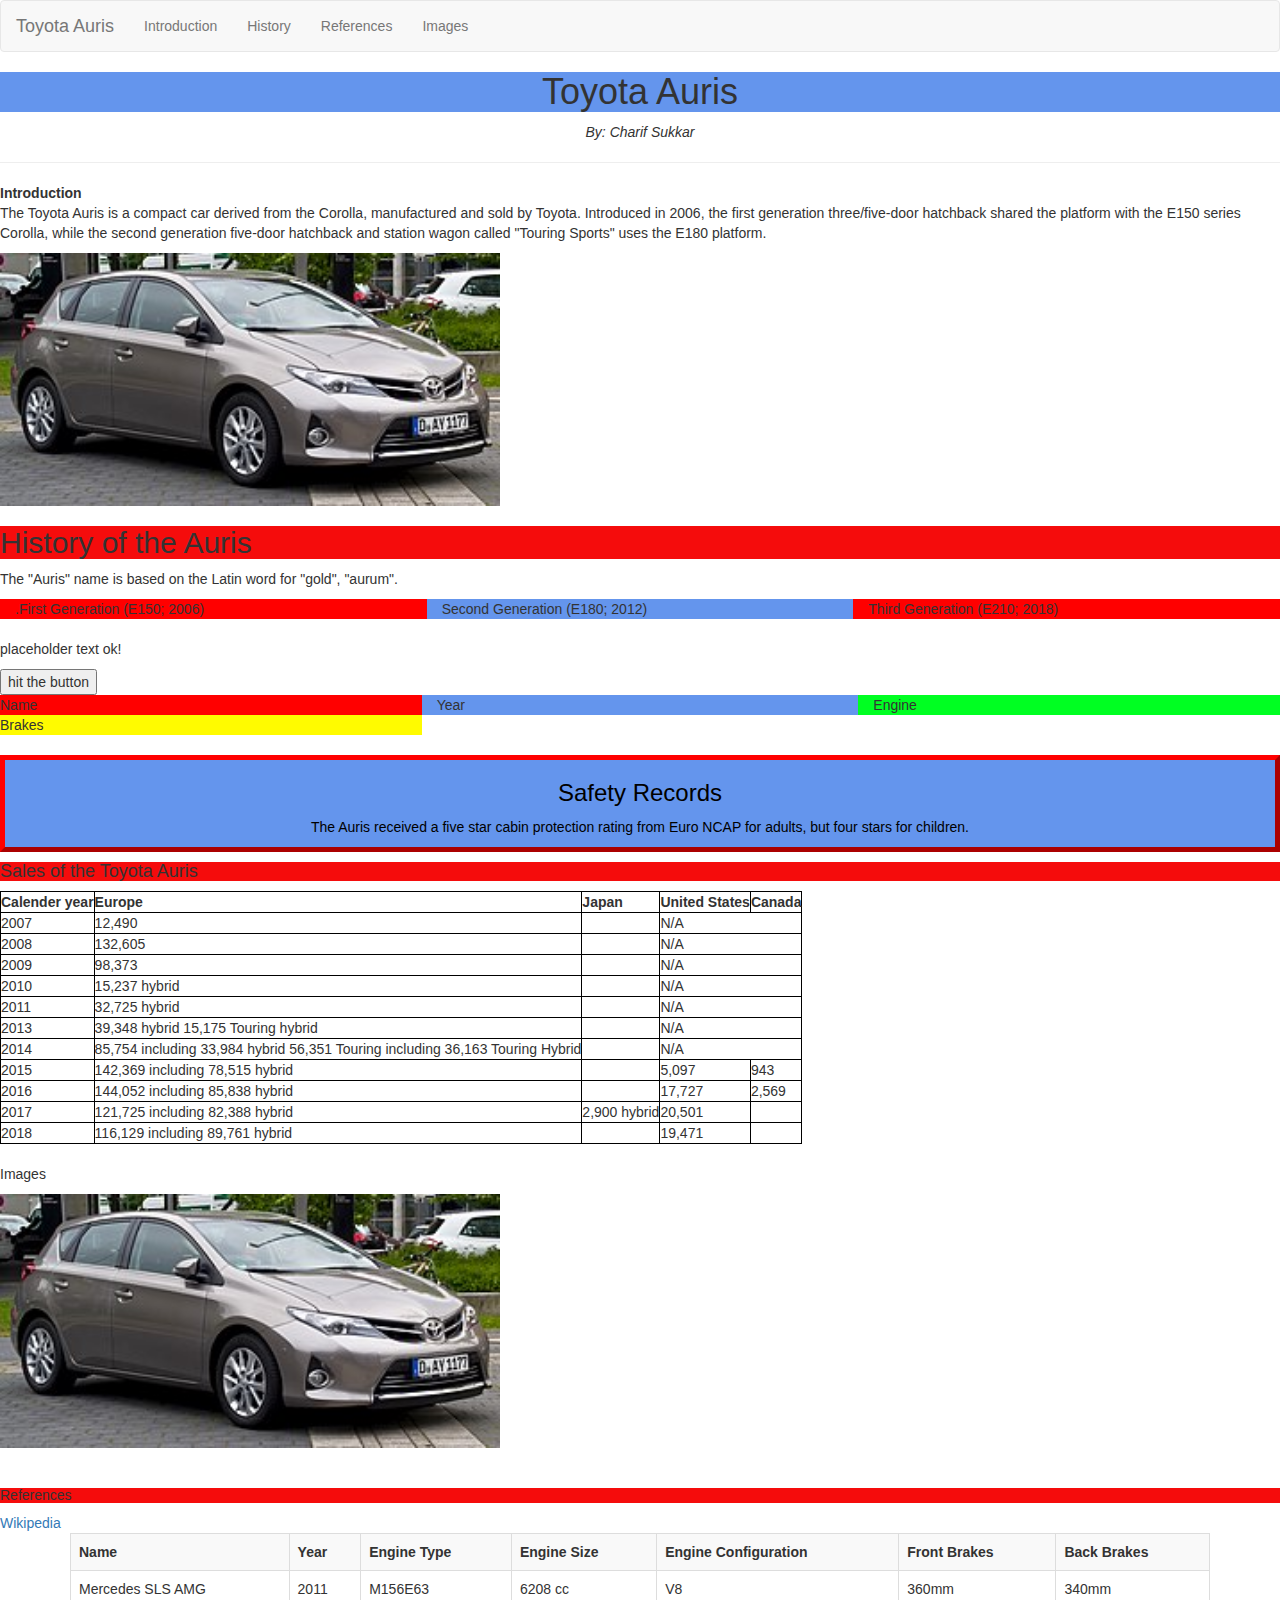
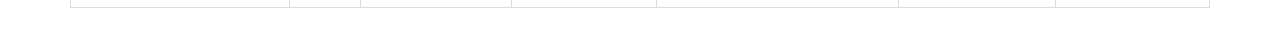
==== index.html @ 5ad087c4 "Final fix to JSON database in Bootstrap Grid" ====
<!DOCTYPE html>
<html lang="en">
	<head>
		<link rel ="stylesheet" href = "ToyotaAuris.css">
		<title>Toyota Auris</title>
		<meta charset = "UTF-8">
		<meta name="viewport" content="width=device-width, initial-scale=1">
		<style>
			table, th, td {
			border: 1px solid black;
			}
			.Jokes {
				border: 5px outset red;
				background-color: cornflowerblue;    
				text-align: center;
				color:black;	
			}
			h1 {
				background-color:cornflowerblue;
			}
		</style>
		<link rel="stylesheet" href="https://maxcdn.bootstrapcdn.com/bootstrap/3.4.1/css/bootstrap.min.css">
		<script src="https://ajax.googleapis.com/ajax/libs/jquery/3.5.1/jquery.min.js"></script>
		<script src="https://maxcdn.bootstrapcdn.com/bootstrap/3.4.1/js/bootstrap.min.js"></script>
		<script type= "text/javascript">
		$.ajax({
			type: "GET",
			url:"Mercedes_SLS.json",
			success:function(response){
			console.log(response)
			// $(".table-responsive").append("year"+response.year+"Size"+response.size+"Name"+response.name+"Configuration"+response.configuration);
			//$(".Bandemic").append(response.type+response.size+response.name+response.configuration+response.year);
			$(".Name").append(response.name);
			$(".Year").append(response.year);
			$(".Type").append(response.engine.type);
			$(".Size").append(response.engine.size);
			$(".Configuration").append(response.engine.configuration);
			$(".Front").append(response.brakes.front);
			$(".Back").append(response.brakes.back);
			}
		})
		// $(document).ready(function(){
		// 	$.getJSON( "Mercedes_SLS.json" , function(data) {
		// 		var mercedes_data = '';
		// 		$.each(data, function(key, value){
		// 			mercedes_data += '<tr>';
		// 			mercedes_data += '<td>' +value.type+'</td>';
		// 			mercedes_data += '<td>' +value.size+'</td>';
		// 			mercedes_data += '<td>'+value.configuration+'</td>';
		// 			mercedes_data += '</tr>';
		// 		});
		// 		$('#mercedes_table').append(mercedes_data);
		// 	});
		// });

		</script>
		<script>
		




var count = 1  ;
setInterval(myTimer, 20000);

function myTimer() {
  const d = new Date();
		count = (count++ )% 4  +1; 		
		$("#Auris_Pic").attr("src", "Toyota_Auris_Gen" + count + ".jpg");
  
		

switch(count) {
  case 1:
  document.getElementById("mouse").innerHTML = "<h1> Generation 1 </h1>";
    break;
  case 2:
   document.getElementById("mouse").innerHTML = "<h1> Generation 2  </h1>";
    break;
  case 3:
    document.getElementById("mouse").innerHTML = "<h1> Generation 3  </h1>";
    break;
  case 4:
  document.getElementById("mouse").innerHTML = "<h1> Generation 4  </h1>";
    break;
  default:
;
}

	
  
}


		
		

</script>
		
		

		<nav class="navbar navbar-default">
			<div class="container-fluid">
			  <div class="navbar-header">
				<a class="navbar-brand" href="#">Toyota Auris</a>
			  </div>
			  <ul class="nav navbar-nav">
				<li><a href="#Introduction">Introduction</a></li>
				<li><a href="#History">History</a></li>
				<li><a href="#References">References</a></li>
				<li><a href="#Auris_Pic">Images</a></li>
			  </ul>
			</div>
		</nav>
		
			
	
	
		<h1 style = "text-align: center;" class = "header"> Toyota Auris </h1>
			<p style = "text-align: center;"><i> By: Charif Sukkar </i></p>
			<hr>
			<b id= "Introduction">Introduction</b>
			<p>The Toyota Auris is a compact car derived from the Corolla, manufactured and sold by Toyota. 
				Introduced in 2006, the first generation three/five-door hatchback shared the platform with the E150 series Corolla, while the second generation five-door hatchback and station wagon called "Touring Sports" uses the E180 platform. </p>
		<img src= "Toyota_Auris.jpg" alt = "Toyota Auris" width = '500'/>
		<h2 id= "History"> History of the Auris</h2>
			<p> The "Auris" name is based on the Latin word for "gold", "aurum".</p>
		<!--	<ol>
				<li> First Generation (E150; 2006) </li>
				<li> Second Generation (E180; 2012)</li> 
				<li> Third Generation  (E210; 2018)</li>		
			</ol>
		-->
		<div class="container-fluid">
			<div class="row">
				<div class="col-sm-4" style="background-color: red;">.First Generation (E150; 2006) </div>
				<div class="col-sm-4" style="background-color: cornflowerblue;">Second Generation (E180; 2012) </div>
				<div class="col-sm-4" style="background-color: red;">Third Generation  (E210; 2018) </div>
			</div>
		</div>
		<br>


	
		<div id = "AYAX">
			<p> placeholder text ok!</p>

		</div>
		
		<button onclick ="changePics()"> hit the button </button>


		<!-- <div class="containerfluid">
			<div class="row">
			  <div class="col-sm-8" style="background-color:lavender;">.col-sm-8
				<div class="row">
				  <div class="col-sm-6" style="background-color:lightcyan;">.col-sm-6</div>
				  <div class="col-sm-6" style="background-color:lightgray;">.col-sm-6</div>
				</div>
			  </div>
			  <div class="col-sm-4" style="background-color:lavenderblush;">.col-sm-4</div>
			</div>
		  </div> -->

		<div class="containerfluid">
			<div class="row">
				<div class="col-sm-4" style="background-color: red;"> Name </div>
				<div class="col-sm-4" style="background-color: cornflowerblue;">Year </div>
				<div class="col-sm-4" style="background-color: rgb(0, 255, 34);">Engine </div>
				<div class="col-sm-4" style="background-color: rgb(255, 251, 0);">Brakes </div>
			</div>
		</div>
		


		<br>
		<div class="Jokes">
				<h3>Safety Records</h3>
				<p> The Auris received a five star cabin protection rating from Euro NCAP for adults, but four stars for children.</p>
			</div>
		<h4> Sales of the Toyota Auris </h4>
			<table>  
				<tr>
					<th>Calender year</th>
					<th>Europe</th>
					<th>Japan</th>
					<th>United States</th>
					<th>Canada</th>
				</tr>
				  <tr>
					<td>2007</td>
					<td>12,490</td>
					<td>  </td>
					<td colspan= "2" > N/A </td>
				  </tr>
				  <tr>
					<td>2008</td>
					<td>132,605</td>
					<td>  </td>
					<td colspan= "2" > N/A </td>
				  </tr>
				  <tr>
					<td>2009</td>
					<td>98,373</td>
					<td>  </td>
					<td colspan= "2" > N/A </td>
				  </tr>
				  <tr>
					<td>2010</td>
					<td>15,237 hybrid </td>
					<td>  </td>
					<td colspan= "2" > N/A </td>
				  </tr>
				  <tr>
					<td>2011</td>
					<td> 	32,725 hybrid </td>
					<td>  </td>
					<td colspan= "2" > N/A </td>
				  </tr>
				  <tr>
					<td>2013</td>
					<td>39,348 hybrid
						15,175 Touring hybrid</td>
					<td>  </td>
					<td colspan= "2" > N/A </td>
				  </tr>
				  <tr>
					<td>2014</td>
					<td>85,754 including 33,984 hybrid
						56,351 Touring including 36,163 Touring Hybrid</td>
					<td>  </td>
					<td colspan= "2" > N/A </td>
				  </tr>
				  <tr>
					<td>2015</td>
					<td>142,369 including 78,515 hybrid</td>
					<td>  </td>
					<td>5,097 </td>
					<td>943</td>
				  </tr>
				  <tr>
					<td>2016</td>
					<td>144,052 including 85,838 hybrid</td>
					<td>  </td>
					<td>17,727</td>
					<td>2,569 </td>
				  </tr>
				  <tr>
					<td>2017</td>
					<td>121,725 including 82,388 hybrid</td>
					<td>  	2,900 hybrid </td>
					<td>20,501</td>
					<td></td>
				  </tr>
				  <tr>
					<td>2018</td>
					<td>116,129 including 89,761 hybrid</td>
					<td>  </td>
					<td>19,471</td>
					<td></td>
				  </tr>
					
			</table>
			<br>

		<p id="Images"> Images</p>

		<div id="imgDiv">
			<img id= "Auris_Pic" src= "Toyota_Auris.jpg" alt = "Toyota Auris" width = '500'/>
			<p id="mouse"> </p>
		</div>
		

		<br>	
		<h5 id= "References">References</h5>
				<a href = "https://en.wikipedia.org/wiki/Toyota_Auris" target= "_blank" > Wikipedia </a>

	
				<div class= "container">
					<div class= "table-responsive">
					<table class = "table table-bordered table-striped" id="mercedes_table">
						<tr>
							<th>Name</th>
							<th>Year</th>
							<th>Engine Type</th>
							<th>Engine Size</th>
							<th>Engine Configuration</th>
							<th>Front Brakes</th>
							<th>Back Brakes</th>
						</tr>
						<tr>
							<td class= "Name"> </td>				
							<td class= "Year"></td>						
							<td class= "Type"></td>
							<td class= "Size"></td>
							<td class= "Configuration"></td>
							<td class= "Front "></td>
							<td class= "Back"></td>

						</tr>
					</table>
					</div>
				</div>
				


	<p id="demo"></p>
	</body>
</html>
---- ToyotaAuris.css ----
h1, h2, h4, h5 {
    color: rgb(255, 255, 255);
    background-color:rgb(245, 12, 12);
    font-family: 'Times New Roman', Times, serif;
}
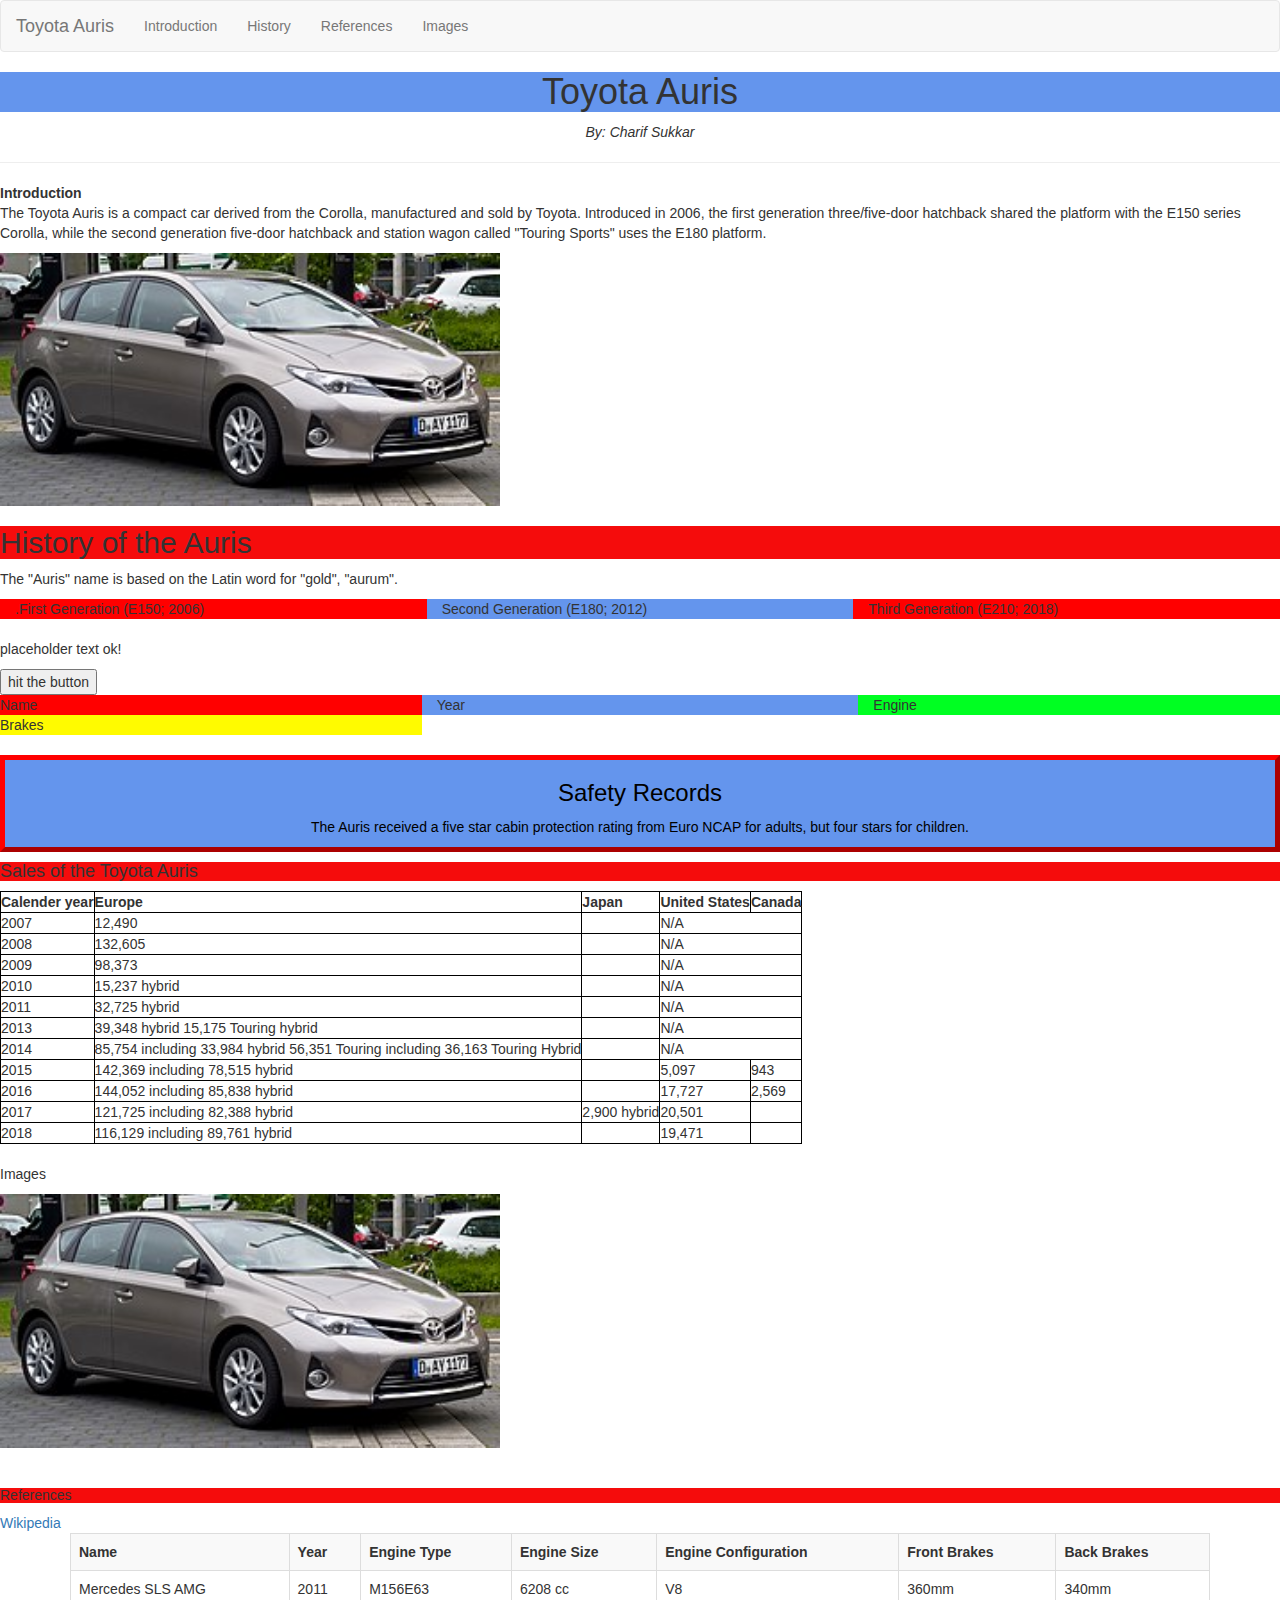
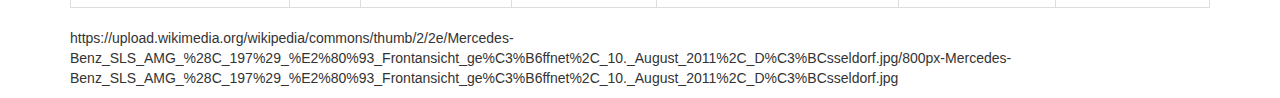
==== commit 09f36738: "testing  again" ====
--- a/index.html
+++ b/index.html
@@ -28,8 +28,7 @@
 			url:"Mercedes_SLS.json",
 			success:function(response){
 			console.log(response)
-			// $(".table-responsive").append("year"+response.year+"Size"+response.size+"Name"+response.name+"Configuration"+response.configuration);
-			//$(".Bandemic").append(response.type+response.size+response.name+response.configuration+response.year);
+		
 			$(".Name").append(response.name);
 			$(".Year").append(response.year);
 			$(".Type").append(response.engine.type);
@@ -37,26 +36,14 @@
 			$(".Configuration").append(response.engine.configuration);
 			$(".Front").append(response.brakes.front);
 			$(".Back").append(response.brakes.back);
+			$(".table-responsive").append(response.imageURL);
+
 			}
 		})
-		// $(document).ready(function(){
-		// 	$.getJSON( "Mercedes_SLS.json" , function(data) {
-		// 		var mercedes_data = '';
-		// 		$.each(data, function(key, value){
-		// 			mercedes_data += '<tr>';
-		// 			mercedes_data += '<td>' +value.type+'</td>';
-		// 			mercedes_data += '<td>' +value.size+'</td>';
-		// 			mercedes_data += '<td>'+value.configuration+'</td>';
-		// 			mercedes_data += '</tr>';
-		// 		});
-		// 		$('#mercedes_table').append(mercedes_data);
-		// 	});
-		// });
-
 		</script>
 		<script>
 		
-
+ 
 
 
 
@@ -278,7 +265,7 @@
 	
 				<div class= "container">
 					<div class= "table-responsive">
-					<table class = "table table-bordered table-striped" id="mercedes_table">
+					<table class = "table table-bordered table-striped">
 						<tr>
 							<th>Name</th>
 							<th>Year</th>
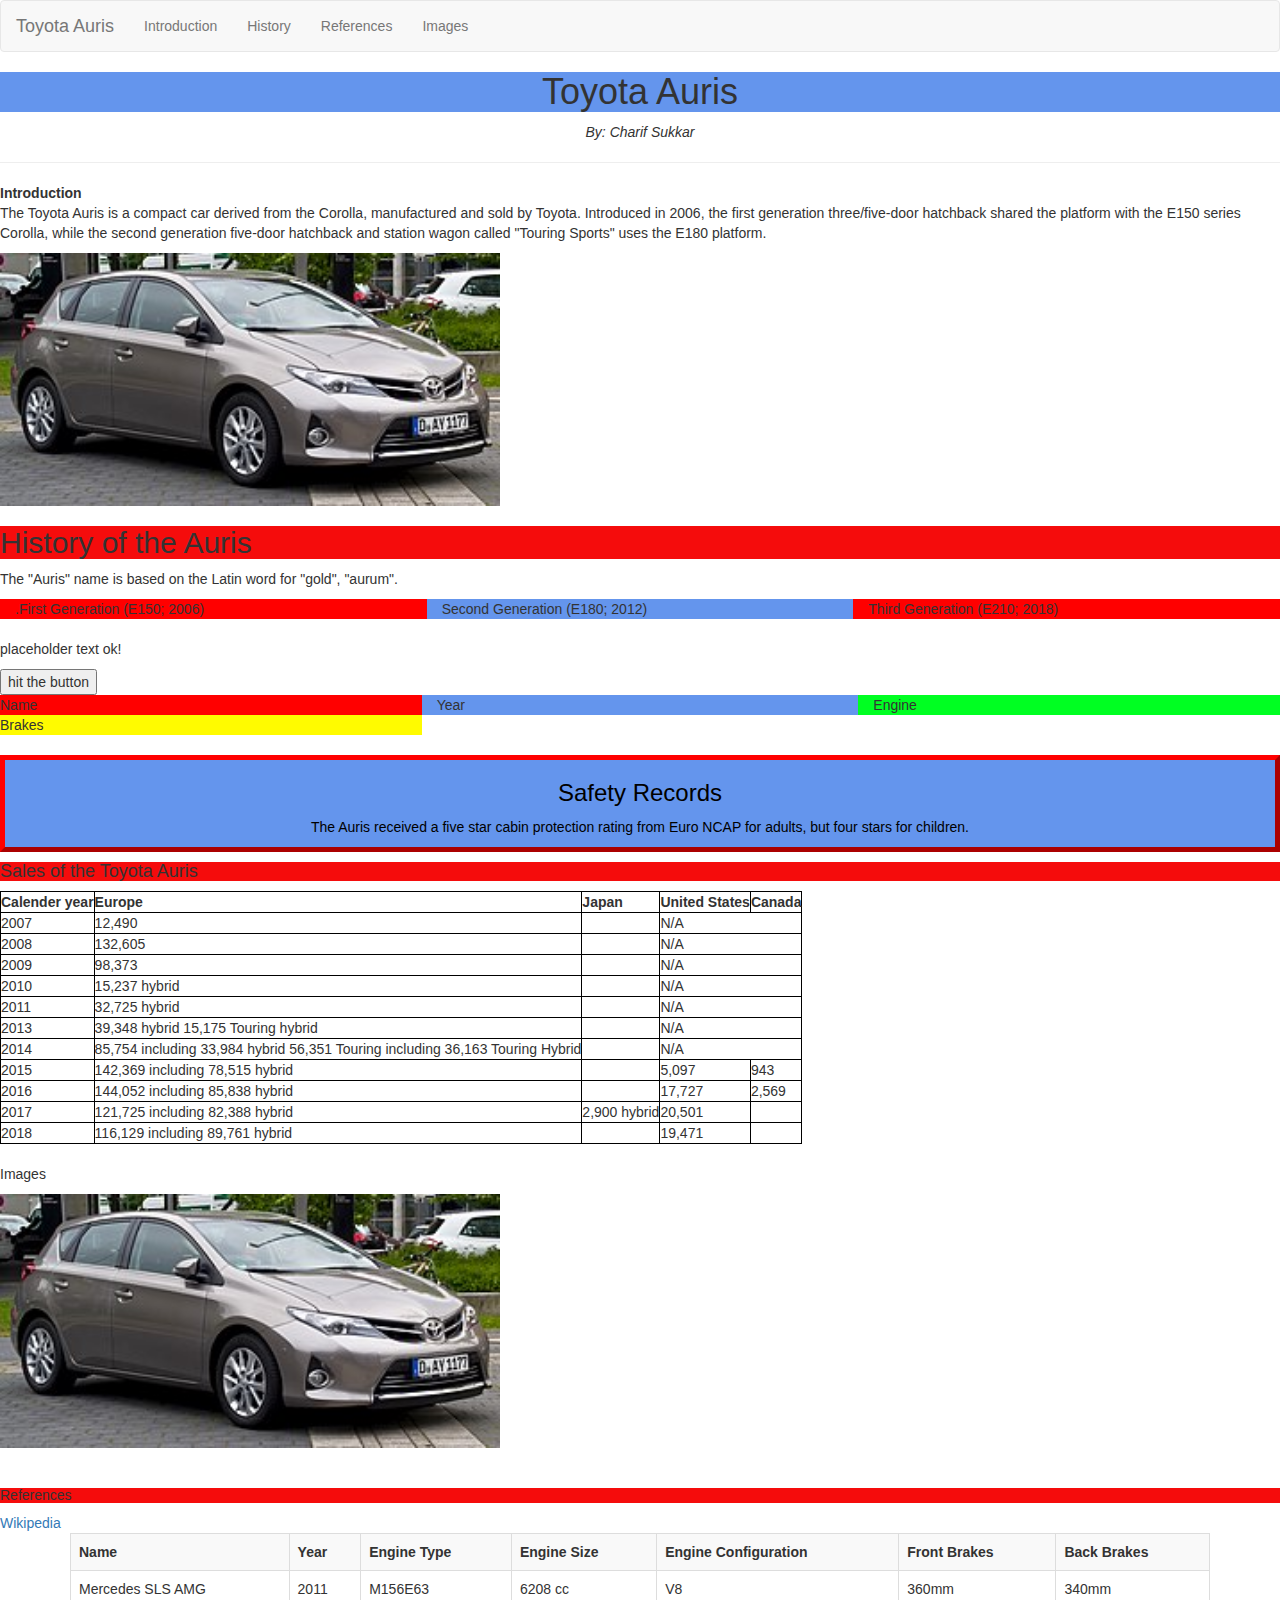
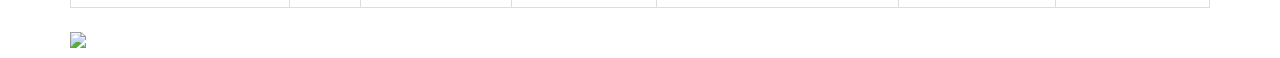
==== commit 15e5ca51: "Attempt 3 to display image on site" ====
--- a/index.html
+++ b/index.html
@@ -36,7 +36,7 @@
 			$(".Configuration").append(response.engine.configuration);
 			$(".Front").append(response.brakes.front);
 			$(".Back").append(response.brakes.back);
-			$(".table-responsive").append(response.imageURL);
+			$(".table-responsive").append("<img src = "+response.imageURL+">");
 
 			}
 		})
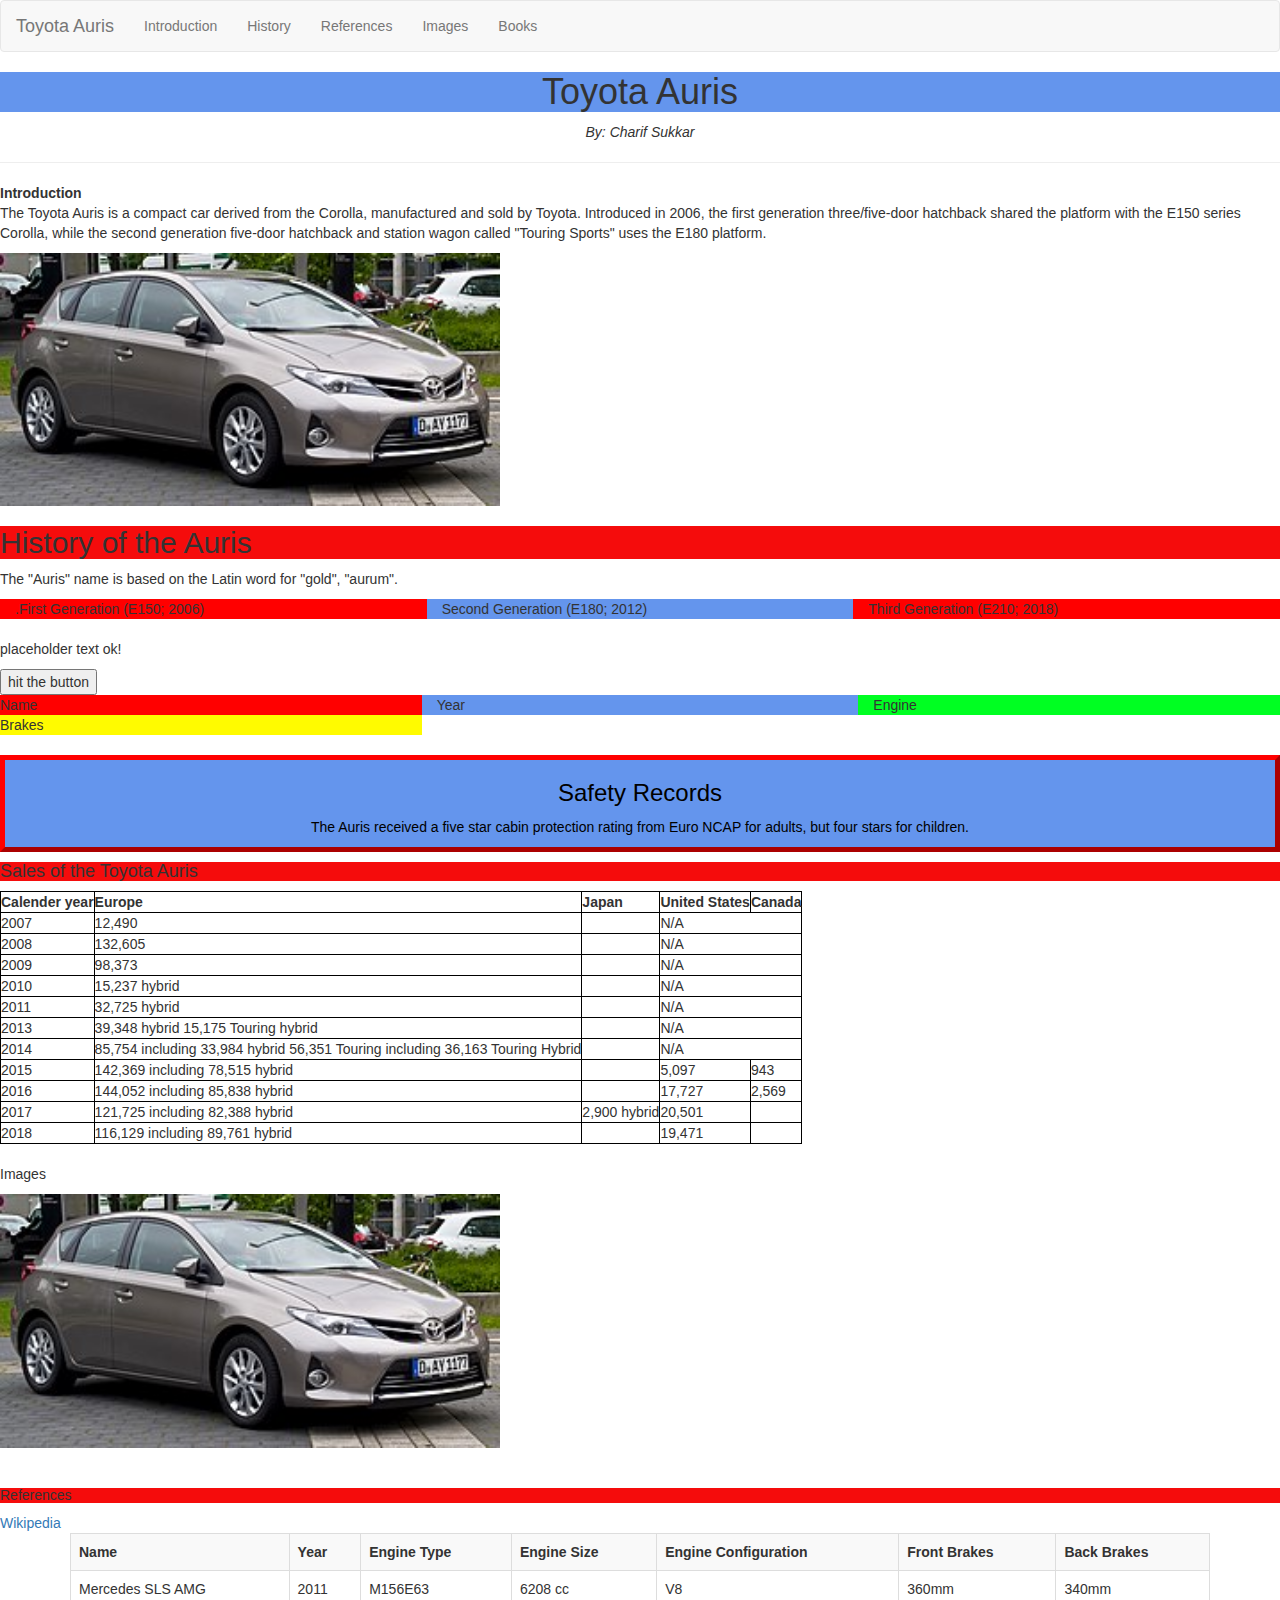
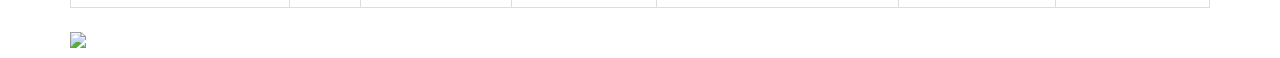
==== commit 4b5e52b6: "js test" ====
--- a/index.html
+++ b/index.html
@@ -22,7 +22,7 @@
 		<link rel="stylesheet" href="https://maxcdn.bootstrapcdn.com/bootstrap/3.4.1/css/bootstrap.min.css">
 		<script src="https://ajax.googleapis.com/ajax/libs/jquery/3.5.1/jquery.min.js"></script>
 		<script src="https://maxcdn.bootstrapcdn.com/bootstrap/3.4.1/js/bootstrap.min.js"></script>
-		<script type= "text/javascript">
+		<script>
 		$.ajax({
 			type: "GET",
 			url:"Mercedes_SLS.json",
@@ -96,6 +96,7 @@
 				<li><a href="#History">History</a></li>
 				<li><a href="#References">References</a></li>
 				<li><a href="#Auris_Pic">Images</a></li>
+				<li><a href="Books.html">Books</a></li>
 			  </ul>
 			</div>
 		</nav>
